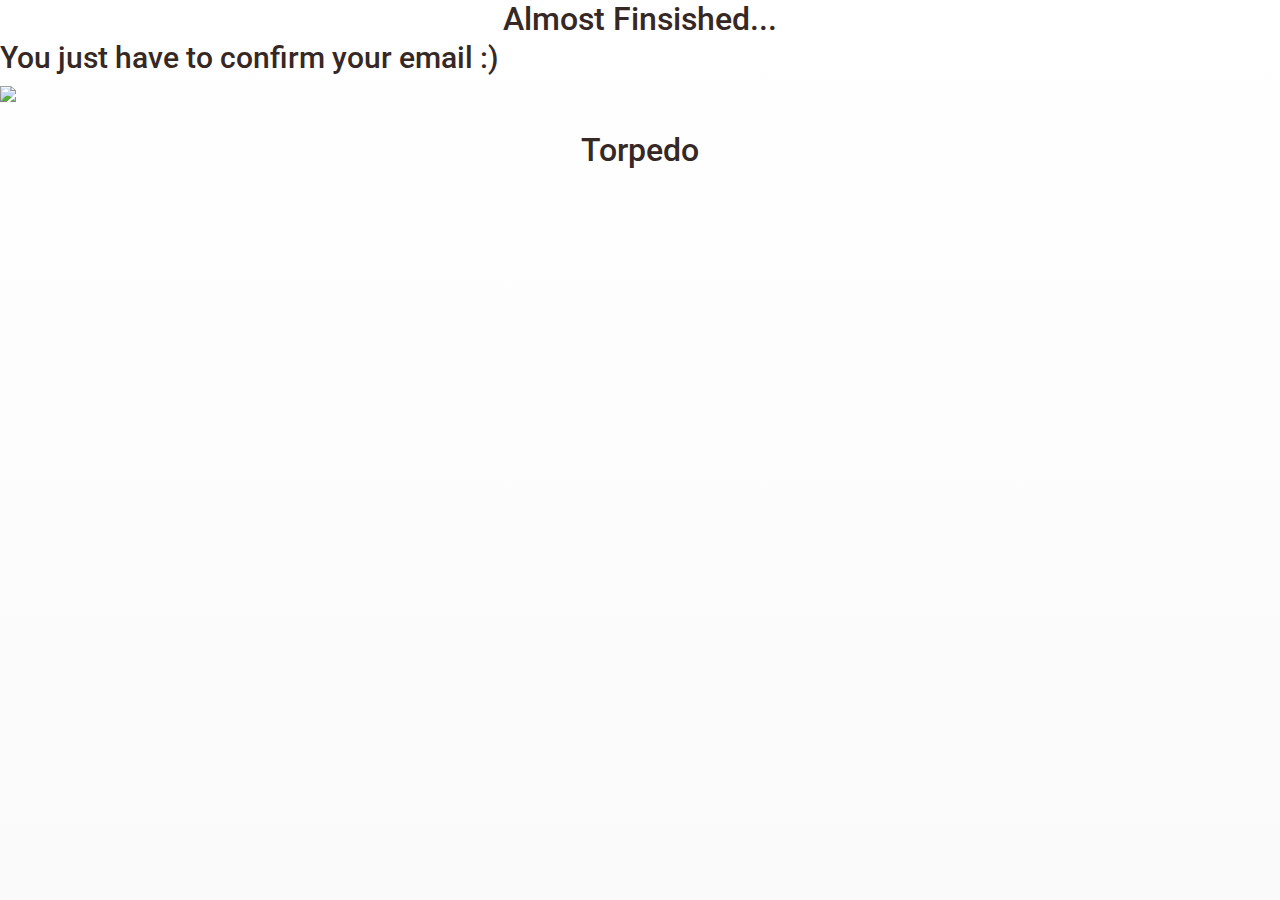
==== confirmation.html @ d12d945e "Update confirmation.html" ====
<!doctype html>
<html lang="">
    <head>
        <meta charset="utf-8">
        <meta http-equiv="x-ua-compatible" content="ie=edge">
        <title>torpedo</title>
        <meta name="viewport" content="width=device-width, initial-scale=1">
       
        <link rel="apple-touch-icon" sizes="57x57" href="https://cloud.githubusercontent.com/assets/7423532/11230438/e2057e0e-8d6c-11e5-8911-a5953b190dec.png">
<link rel="apple-touch-icon" sizes="60x60" href="https://cloud.githubusercontent.com/assets/7423532/11230444/e5154c0a-8d6c-11e5-8f7f-fb3f6c6ab63f.png">
<link rel="apple-touch-icon" sizes="72x72" href="https://cloud.githubusercontent.com/assets/7423532/11230454/ecb1518e-8d6c-11e5-9e26-0ac53428d7d1.png">
<link rel="apple-touch-icon" sizes="76x76" href="https://cloud.githubusercontent.com/assets/7423532/11230456/eeb7daf2-8d6c-11e5-9de9-705b29a60e24.png">
<link rel="apple-touch-icon" sizes="114x114" href="https://cloud.githubusercontent.com/assets/7423532/11230463/00c126e0-8d6d-11e5-8ada-4c6d32cc8f70.png">
<link rel="apple-touch-icon" sizes="120x120" href="https://cloud.githubusercontent.com/assets/7423532/11230467/00c60160-8d6d-11e5-9f19-ec3496933e05.png">
<link rel="apple-touch-icon" sizes="144x144" href="https://cloud.githubusercontent.com/assets/7423532/11230464/00c47962-8d6d-11e5-8512-50776eba184a.png">
<link rel="apple-touch-icon" sizes="152x152" href="https://cloud.githubusercontent.com/assets/7423532/11230466/00c5b160-8d6d-11e5-9cce-7baeefd4a75e.png">
<link rel="apple-touch-icon" sizes="180x180" href="https://cloud.githubusercontent.com/assets/7423532/11230465/00c54c3e-8d6d-11e5-8a84-74a25ef84607.png">

<link rel="icon" type="image/png" sizes="32x32" href=https://cloud.githubusercontent.com/assets/7423532/11230433/dbfc92a4-8d6c-11e5-81d6-860a7f7739a7.png>
<link rel="icon" type="image/png" sizes="96x96" href="https://cloud.githubusercontent.com/assets/7423532/11230435/dd81524a-8d6c-11e5-8e17-cfdc7751b326.png">
<link rel="icon" type="image/png" sizes="16x16" href="https://cloud.githubusercontent.com/assets/7423532/11230432/da3f140a-8d6c-11e5-907c-af66184ad10b.png">

        <link href='https://fonts.googleapis.com/css?family=Roboto:300,400,500,700' rel='stylesheet' type='text/css'>
        <link href='https://fonts.googleapis.com/css?family=Cabin:600,700' rel='stylesheet' type='text/css'>
        <link rel="stylesheet" href="stylesheets/custom.css">
         <script>
  (function(i,s,o,g,r,a,m){i['GoogleAnalyticsObject']=r;i[r]=i[r]||function(){
  (i[r].q=i[r].q||[]).push(arguments)},i[r].l=1*new Date();a=s.createElement(o),
  m=s.getElementsByTagName(o)[0];a.async=1;a.src=g;m.parentNode.insertBefore(a,m)
  })(window,document,'script','//www.google-analytics.com/analytics.js','ga');

  ga('create', 'UA-70129658-1', 'auto');
  ga('send', 'pageview');

</script>
<!-- Facebook Pixel Code -->
<script>
!function(f,b,e,v,n,t,s){if(f.fbq)return;n=f.fbq=function(){n.callMethod?
n.callMethod.apply(n,arguments):n.queue.push(arguments)};if(!f._fbq)f._fbq=n;
n.push=n;n.loaded=!0;n.version='2.0';n.queue=[];t=b.createElement(e);t.async=!0;
t.src=v;s=b.getElementsByTagName(e)[0];s.parentNode.insertBefore(t,s)}(window,
document,'script','//connect.facebook.net/en_US/fbevents.js');

fbq('init', '1668714150042434');
fbq('track', "PageView");


</script>
<noscript><img height="1" width="1" style="display:none"
src="https://www.facebook.com/tr?id=1668714150042434&ev=PageView&noscript=1"
/></noscript>
<!-- End Facebook Pixel Code -->


    </head>
    <body>
        
        <div class="confirmationpage">
            <h1>Almost Finsished...</h1>
            <h2>You just have to confirm your email :) </h2>
        </div>
        <div class="confirmationpagelogo">
            <img src="https://cloud.githubusercontent.com/assets/7423532/11171241/15f7ff58-8bb9-11e5-91c1-042d3108be39.png" class="logo--Torpedo">
            <h1 style="display:block">Torpedo</h1>
        </div>

        <script src="http://ajax.googleapis.com/ajax/libs/jquery/2.1.1/jquery.min.js"></script>
      	

       
    </body>
</html>
---- stylesheets/custom.css ----
.cf:before,
.cf:after {
  content: " ";
  /* 1 */
  display: table;
  /* 2 */ }

.cf:after {
  clear: both; }

.cf {
  *zoom: 1; }
  
.desktop{
  display:block;
  float:right;
  
}


html, body {
  height: 100%;
  background: #FFFFFF;
  background-image: linear-gradient(-180deg, #FFFFFF 0%, #FAFAFA 100%);
  background-size: 100% 100%;
  font-family: 'Roboto', sans-serif;
  box-sizing: border-box;
  overflow: hidden; }

*, *:before, *:after {
  box-sizing: inherit;
  outline: 0;
  margin: 0;
  padding: 0; }

.clear {
  clear: both; }

.green {
  color: #83CD60;
  line-height: 1.5; }

.align-left,
.align-center,
.align-right {
  display: inline-block; }

.align-left {
  text-align: left; }

.align-center {
  text-align: center;
  margin: 0 auto; }

.align-right {
  text-align: right; }

.app-preview,
.app-screen {
  position: absolute;
  z-index: 1;
  top: 0;
  right: 0;
  bottom: 0;
  left: 0;
  background: url("https://cloud.githubusercontent.com/assets/7423532/11172839/914a5c7e-8bdb-11e5-9ae5-9f2a0333183d.png") no-repeat;
  background-position: bottom right; }
  
  @media (min--moz-device-pixel-ratio: 1.3), (-o-min-device-pixel-ratio: 2.6 / 2), (-webkit-min-device-pixel-ratio: 1.3), (min-device-pixel-ratio: 1.3), (min-resolution: 1.3dppx) {
    .app-preview,
    .app-screen {
      /* on retina, use image that's scaled by 2 */ 
      background-image: url("https://cloud.githubusercontent.com/assets/7423532/11172420/31eac1fc-8bd5-11e5-9917-07f2542a9350.png");
      background-size: 1742px 3566px; } }
  .app-preview.mobile,
  .app-screen.mobile {
    display: none; }

.app-screen {
  z-index: 2;
  background: url("https://cloud.githubusercontent.com/assets/7423532/11172839/914a5c7e-8bdb-11e5-9ae5-9f2a0333183d.png") no-repeat;
  background-position: bottom right; }
  
@media (min--moz-device-pixel-ratio: 1.3), (-o-min-device-pixel-ratio: 2.6 / 2), (-webkit-min-device-pixel-ratio: 1.3), (min-device-pixel-ratio: 1.3), (min-resolution: 1.3dppx) {
    .app-screen {
      /* on retina, use image that's scaled by 2 */
      background-image: url("https://cloud.githubusercontent.com/assets/7423532/11172420/31eac1fc-8bd5-11e5-9917-07f2542a9350.png");
      background-size: 1742px 3566px; } }

.container {
  width: 1180px;
  height: 100vh;
  margin: 0 auto;
  position: relative;
  z-index: 3; }

.content-container {
  width: 100%;
  height: 100%;
  position: absolute;
  display: table; }
  .content-container .content {
    width: 464px;
    max-width: 90%;
    display: table-cell;
    vertical-align: middle; }
    .content-container .content h1 {
      font-family: 'Cabin', sans-serif;
      display: inline-block;
      font-size: 30px;
      margin-bottom: 12px;
      opacity: .5;
      font-weight: 700; }
    .content-container .content * {
      max-width: 464px; }
/*
.content-image {
  float: left;
  width: 50%;
  position: relative;
  overflow: visible;
  z-index: -1; }
  
  .content-image .preview-image {
    background-size: 871px 1783px;
    width: 797px;
    height: 984px;
    background-image: url("https://cloud.githubusercontent.com/assets/7423532/11172839/914a5c7e-8bdb-11e5-9ae5-9f2a0333183d.png");
    position: relative;
    margin-left: 580px;
    margin-top: 359px; }
    
    @media (min--moz-device-pixel-ratio: 1.3), (-o-min-device-pixel-ratio: 2.6 / 2), (-webkit-min-device-pixel-ratio: 1.3), (min-device-pixel-ratio: 1.3), (min-resolution: 1.3dppx) {
      .content-image .preview-image {
        /* on retina, use image that's scaled by 2 *//*
        background-image: url("https://cloud.githubusercontent.com/assets/7423532/11172420/31eac1fc-8bd5-11e5-9917-07f2542a9350.png");
        background-size: 1742px 3566px; } }
  .content-image .preview-image-app {
    background-size: 436px 892px;
    width: 436px;
    height: 892px;
    background-image: url("https://cloud.githubusercontent.com/assets/7423532/11172420/31eac1fc-8bd5-11e5-9917-07f2542a9350.png");
    position: relative;
    margin-left: 580px;
    margin-top: -988px; }
    /*
    @media (min--moz-device-pixel-ratio: 1.3), (-o-min-device-pixel-ratio: 2.6 / 2), (-webkit-min-device-pixel-ratio: 1.3), (min-device-pixel-ratio: 1.3), (min-resolution: 1.3dppx) {
      .content-image .preview-image-app {
        /* on retina, use image that's scaled by 2 *//*
        background-image: url("https://cloud.githubusercontent.com/assets/7423532/11172420/31eac1fc-8bd5-11e5-9917-07f2542a9350.png");
        background-size: 797px 984px; } }
*/
.logo--Torpedo {
  width: 174px;
  margin-bottom: 25px; }

h2 {
  margin-bottom: 8px;
  font-size: 30px;
  line-height: 40px; }

h4 {
  font-size: 20px;
  margin-bottom: 15px; }

h1, h2, h3, h4 {
  color: #362825;
  font-weight: 500; }

p, span, a {
  color: #bbc0cb;
  font-size: 20px;
  line-height: 32px;
  margin-bottom: 10px; }

a {
  -moz-transition: color 0.2s ease-in;
  -o-transition: color 0.2s ease-in;
  -webkit-transition: color 0.2s ease-in;
  transition: color 0.2s ease-in; }

img {
  display: inline-block;
  max-width: 100%;
  width: 400px;
  height: auto; }

p {
  margin-bottom: 0;
  color: #8a93a5; }

form#subForm {
  margin-top: 30px; }
  form#subForm input[type=email],
  form#subForm input[type=submit],
  form#subForm button {
    -moz-transition: background-color 0.2s ease-in, border-color 0.2s ease-in;
    -o-transition: background-color 0.2s ease-in, border-color 0.2s ease-in;
    -webkit-transition: background-color 0.2s ease-in, border-color 0.2s ease-in;
    transition: background-color 0.2s ease-in, border-color 0.2s ease-in;
    font-family: 'Roboto', sans-serif;
    float: left;
    margin-top: 5px; }
  form#subForm input[type=email] {
    border-radius: 6px;
    border: 2px solid #e5e6e7;
    width: 100%;
    border-right: none;
    height: 50px;
    padding: 0 20px;
    margin-top: 0;
    margin-bottom: 15px;
    font-size: 17px;
    color: #8a93a5;
    -webkit-appearance: none; }
    form#subForm input[type=email]:focus {
      border-color: #d2d4d6; }
  form#subForm input[type=submit], form#subForm button {
    border-radius: 6px;
    border-top-left-radius: 0;
    border-bottom-left-radius: 0;
    cursor: pointer;
    color: #FFF;
    font-size: 16px;
    font-weight: 500;
    border: 0;
    background-color: #4FB9FC;
    width: 119px;
    height: 50px;
    position: absolute;
    left: 345px;
    z-index: 999;
    margin-top: 0;
    webkit-appearance: none;}
    form#subForm input[type=submit]:hover, form#subForm button:hover {
      background-color: #1da5fb; }
    form#subForm input[type=submit] ::-webkit-input-placeholder, form#subForm button ::-webkit-input-placeholder {
      color: #bbc0cb; }
    form#subForm input[type=submit] :-moz-placeholder, form#subForm button :-moz-placeholder {
      /* Firefox 18- */
      color: #bbc0cb; }
    form#subForm input[type=submit] ::-moz-placeholder, form#subForm button ::-moz-placeholder {
      /* Firefox 19+ */
      color: #bbc0cb; }
    form#subForm input[type=submit] :-ms-input-placeholder, form#subForm button :-ms-input-placeholder {
      color: #bbc0cb; }
  form#subForm .error {
    color: #FF3E54;
    font-size: 16px; }

.footer {
  width: 1180px;
  margin-left: auto;
  margin-right: auto;
  position: absolute;
  bottom: 25px;
  left: 0;
  right: 0;
  text-align: center; }
  .footer * {
    font-size: 16px; }
  .footer .links {
    position: absolute;
    left: 0; }
  .footer .links a {
    color: #bbc0cb;
    font-weight: 500;
    text-decoration: none;
    margin-right: 30px; }
    .footer .links a:hover {
      color: #818a9f; }
    .footer .links a.twitter:hover {
      color: #55acee; }
  .footer a {
    color: #bbc0cb;
    font-weight: 500;
    text-decoration: none; }
    .footer a.twitter:hover {
      color: #55acee; }

.animated {
  -webkit-animation-duration: 1s;
  animation-duration: 1s;
  -webkit-animation-fill-mode: both;
  animation-fill-mode: both; }

@-webkit-keyframes fadeIn {
  from {
    opacity: 0; }
  to {
    opacity: 1; } }
@keyframes fadeIn {
  from {
    opacity: 0; }
  to {
    opacity: 1; } }
.fadeIn {
  -webkit-animation-name: fadeIn;
  animation-name: fadeIn; }

.delayed {
  -webkit-animation-delay: 1s;
  /* Chrome, Safari, Opera */
  animation-delay: 1s; }

@media screen and (min-width: 861px) and (max-width: 920px) {
  .content-image .preview-image {
    margin-left: 470px; }
  .content-image .preview-image-app {
    margin-left: 470px; } }
@media screen and (min-width: 921px) and (max-width: 1080px) {
  .content-image .preview-image {
    margin-left: 500px; }
  .content-image .preview-image-app {
    margin-left: 500px; } }
@media screen and (min-width: 1081px) and (max-width: 1239px) {
  .content-image .preview-image {
    margin-left: 530px; }
  .content-image .preview-image-app {
    margin-left: 530px; } }
@media screen and (min-width: 921px) and (max-width: 1080px) {
  .content-image .preview-image {
    margin-left: 470px; }
  .content-image .preview-image-app {
    margin-left: 470px; } }
@media screen and (max-width: 1240px) and (min-width: 861px) {
  .content-container .content {
    padding-left: 30px; }
    .content-container .content * {
      max-width: 424px; }

  h2 {
    font-size: 28px; }

  .footer .links {
    left: 30px; } }
@media only screen and (max-width: 860px) {
  html, body {
    overflow: auto;
    height: auto; }

  .container {
    width: 100%;
    height: 100%; }

  .content-container {
    height: auto;
    position: relative; }
    .content-container .content {
      position: inherit;
      display: block;
      margin: 50px auto 0 auto;
      top: 0;
      transform: translateY(0%);
      text-align: center;
      float: none;
      width: 100%; }
      .content-container .content h2 {
        font-size: 26px;
        line-height: 1.25;
        margin-bottom: 10px; }
      .content-container .content p {
        font-size: 18px;
        line-height: 28px; }
      .content-container .content * {
        margin: 0 auto; }
      .content-container .content .logo--torpedo {
        width: 150px;
        margin-bottom: 15px; }

  form#subForm input[type=email] {
    width: 100%;
    border-top-right-radius: 6px;
    border-bottom-right-radius: 6px;
    border-right: 2px solid #e5e6e7;
    margin-bottom: 0; }
  form#subForm button{
    margin-top: 10px;
    width: 100%;
    border-top-left-radius: 6px;
    border-bottom-left-radius:6px;
    position: relative;
    left: 0;
    margin-bottom: 15px;
    }
  form#subForm h4 {
    width: 80%;
    margin-left: auto;
    margin-right: auto;
    margin-bottom: 20px; }

  .content-image {
    display: none; }

  .footer {
    position: relative;
    width: 100%;
    bottom: 0;
    padding: 30px 20px; }
    .footer .links {
      position: inherit;
      width: 100%;
      text-align: center;
      margin-bottom: 10px; }
      .footer .links a {
        margin-right: 26px; }
        .footer .links a:last-of-type {
          margin-right: 0; }

  .mobile {
    display: block !important; }
    .mobile.app-preview {
      width: 100%;
      text-align: center;
      margin-top: 40px;
      position: relative;
      z-index: 1;
      background: inherit; }

  .app-preview,
  .app-screen {
    display: none; }
  .desktop {
    display:none;
    
  }  

  .mobile.app-preview {
    margin-top: 0;
    margin-bottom: 0;
    padding: 30px 20px 0; } }
@media screen and (max-height: 1200px) {
  .content-image .preview-image {
    margin-top: 270px; } }
@media screen and (max-height: 1060px) {
  .content-image .preview-image {
    margin-top: 180px; } }
@media screen and (max-height: 900px) {
  .content-image .preview-image {
    margin-top: 80px; } }
@media screen and (max-height: 800px) {
  .content-image .preview-image {
    margin-top: 50px; } }
@media screen and (max-height: 740px) {
  .content-image .preview-image {
    background-size: 693px 856px;
    width: 693px;
    height: 856px;
    margin-top: 40px; }
  .content-image .preview-image-app {
    background-size: 693px 856px;
    width: 693px;
    height: 856px;
    margin-top: -860px; } }
comfirmationpagelogo img, h1 {
  text-align:center;
  
}
thankyoupage img, h1 {
  text-align:center;
  
}
}
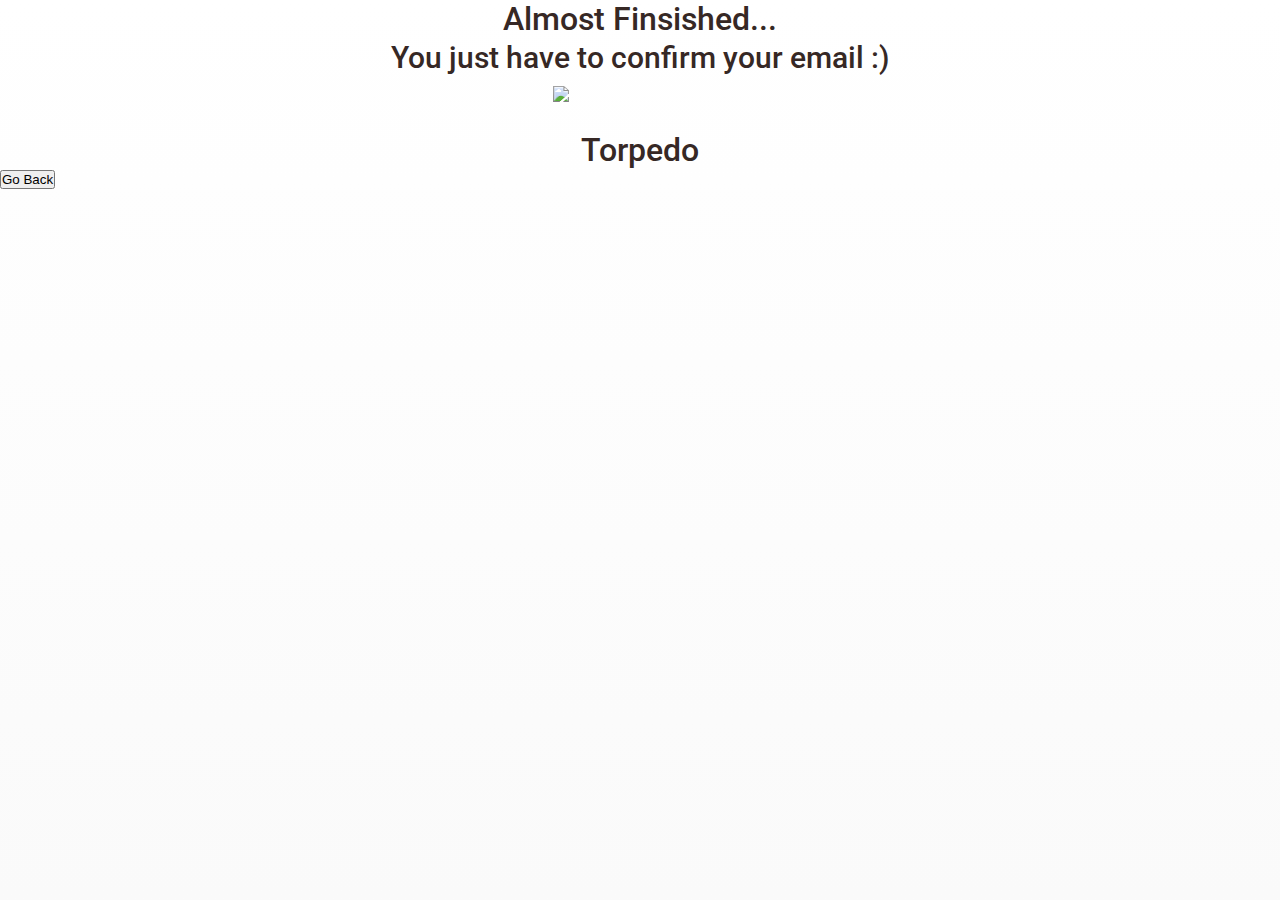
==== commit 78e5e282: "Update confirmation.html" ====
--- a/confirmation.html
+++ b/confirmation.html
@@ -63,6 +63,7 @@
             <img src="https://cloud.githubusercontent.com/assets/7423532/11171241/15f7ff58-8bb9-11e5-91c1-042d3108be39.png" class="logo--Torpedo">
             <h1 style="display:block">Torpedo</h1>
         </div>
+        <button class="goback">Go Back</button>
 
         <script src="http://ajax.googleapis.com/ajax/libs/jquery/2.1.1/jquery.min.js"></script>
       	
--- a/stylesheets/custom.css
+++ b/stylesheets/custom.css
@@ -77,11 +77,11 @@
   .app-screen.mobile {
     display: none; }
 
-.app-screen {
+/*.app-screen {
   z-index: 2;
   background: url("https://cloud.githubusercontent.com/assets/7423532/11172839/914a5c7e-8bdb-11e5-9ae5-9f2a0333183d.png") no-repeat;
   background-position: bottom right; }
-  
+  */
 @media (min--moz-device-pixel-ratio: 1.3), (-o-min-device-pixel-ratio: 2.6 / 2), (-webkit-min-device-pixel-ratio: 1.3), (min-device-pixel-ratio: 1.3), (min-resolution: 1.3dppx) {
     .app-screen {
       /* on retina, use image that's scaled by 2 */
@@ -453,12 +453,17 @@
     width: 693px;
     height: 856px;
     margin-top: -860px; } }
-comfirmationpagelogo img, h1 {
+.confirmationpagelogo {
   text-align:center;
   
 }
-thankyoupage img, h1 {
+.confirmationpage {
   text-align:center;
-  
 }
+
+.thankyoupage img, h1 {
+  text-align:center;
+  
+  
 }
+
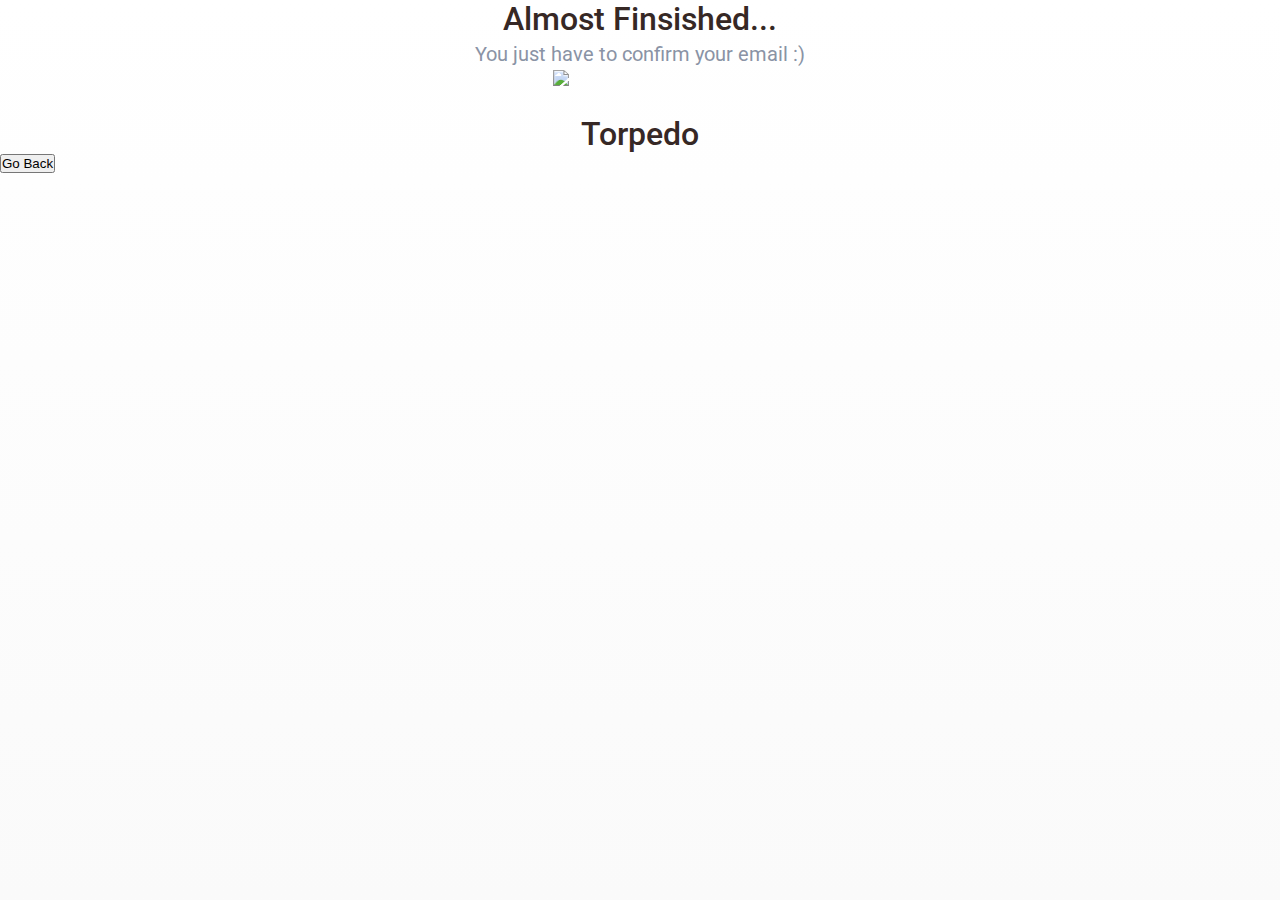
==== commit decc8c93: "Update confirmation.html" ====
--- a/confirmation.html
+++ b/confirmation.html
@@ -57,7 +57,7 @@
         
         <div class="confirmationpage">
             <h1>Almost Finsished...</h1>
-            <h2>You just have to confirm your email :) </h2>
+            <p>You just have to confirm your email :) </p>
         </div>
         <div class="confirmationpagelogo">
             <img src="https://cloud.githubusercontent.com/assets/7423532/11171241/15f7ff58-8bb9-11e5-91c1-042d3108be39.png" class="logo--Torpedo">
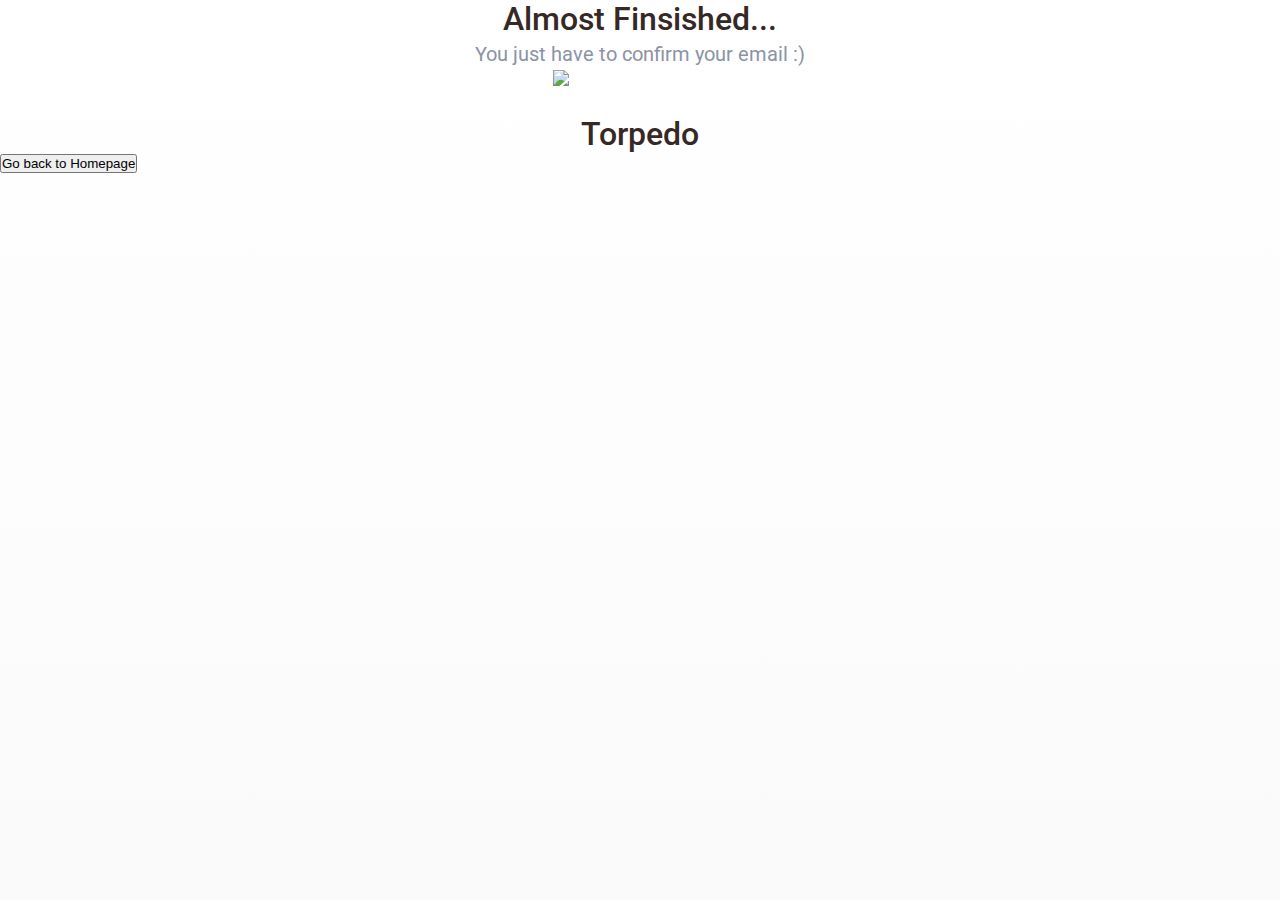
==== commit 4d2b11d1: "Update confirmation.html" ====
--- a/confirmation.html
+++ b/confirmation.html
@@ -63,7 +63,8 @@
             <img src="https://cloud.githubusercontent.com/assets/7423532/11171241/15f7ff58-8bb9-11e5-91c1-042d3108be39.png" class="logo--Torpedo">
             <h1 style="display:block">Torpedo</h1>
         </div>
-        <button class="goback">Go Back</button>
+        <button onclick="location.href='torpedoapp.co'" type="submit">
+     Go back to Homepage</button>
 
         <script src="http://ajax.googleapis.com/ajax/libs/jquery/2.1.1/jquery.min.js"></script>
       	
--- a/stylesheets/custom.css
+++ b/stylesheets/custom.css
@@ -461,7 +461,7 @@
   text-align:center;
 }
 
-.thankyoupage img, h1 {
+.thankyoupage {
   text-align:center;
   
   
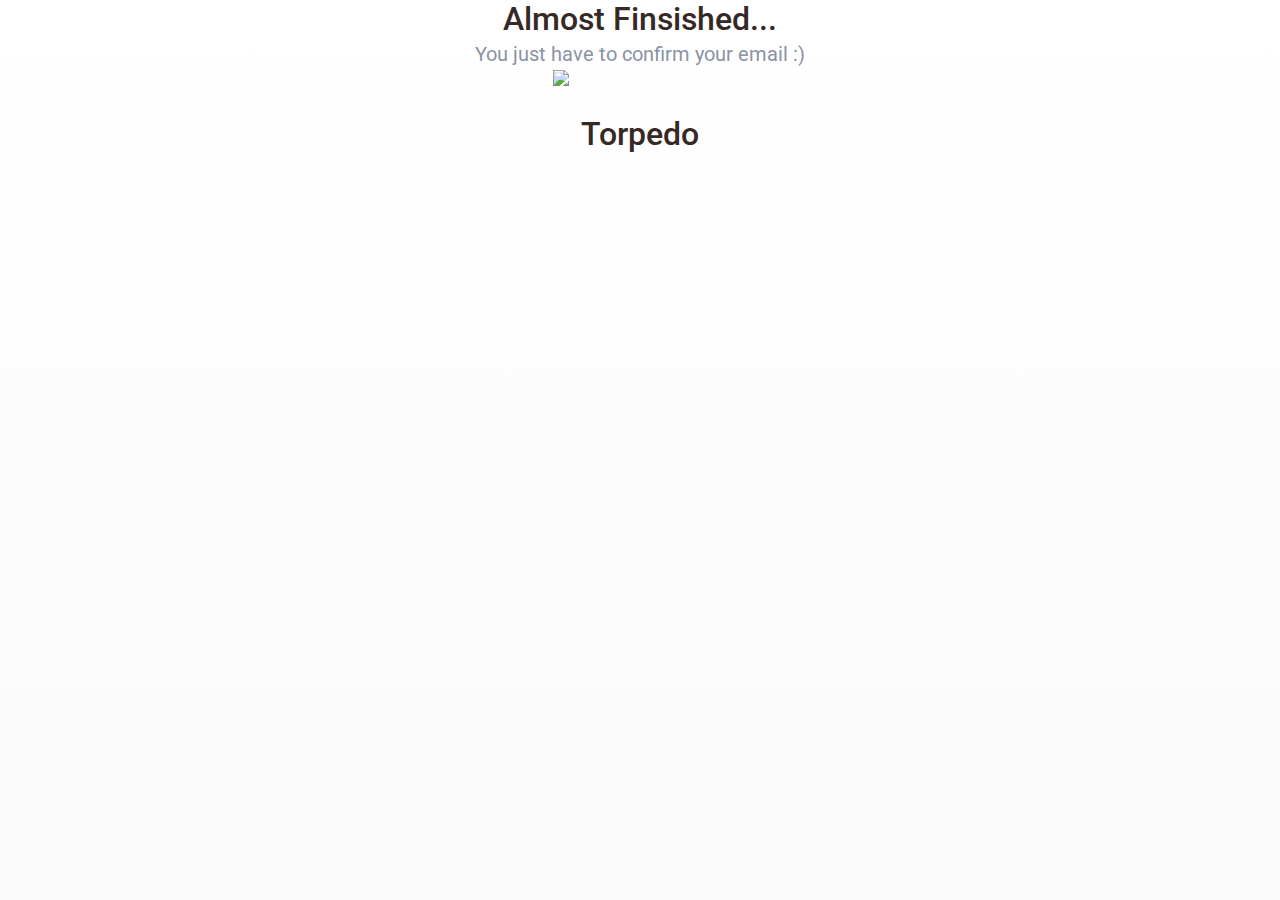
==== commit f72b9aab: "Update confirmation.html" ====
--- a/confirmation.html
+++ b/confirmation.html
@@ -63,8 +63,7 @@
             <img src="https://cloud.githubusercontent.com/assets/7423532/11171241/15f7ff58-8bb9-11e5-91c1-042d3108be39.png" class="logo--Torpedo">
             <h1 style="display:block">Torpedo</h1>
         </div>
-        <button onclick="location.href='torpedoapp.co'" type="submit">
-     Go back to Homepage</button>
+        
 
         <script src="http://ajax.googleapis.com/ajax/libs/jquery/2.1.1/jquery.min.js"></script>
       	
